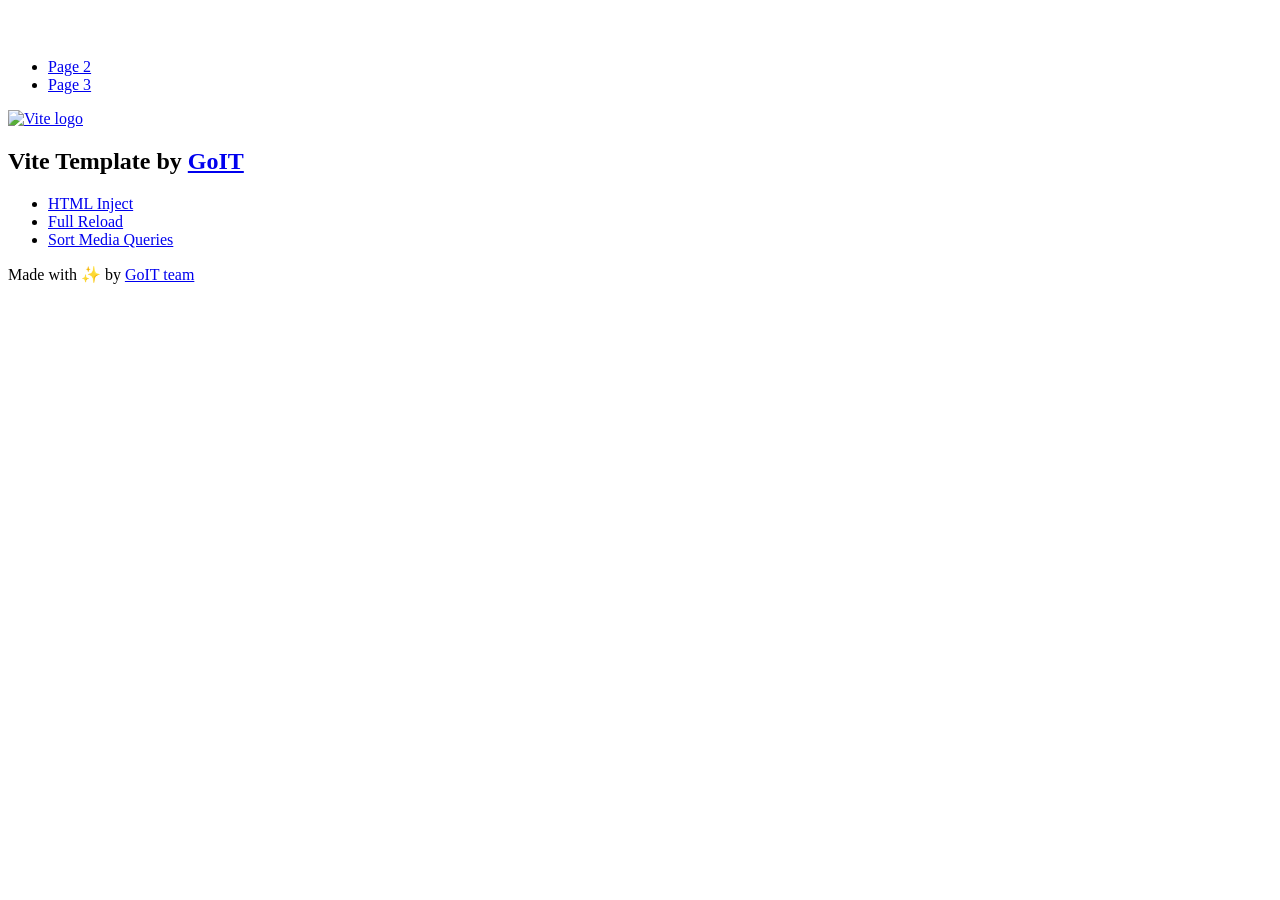
==== index.html @ 82002446 "Deploying to gh-pages from @ LionnoiL/goit-js-hw-09@17c7ea21a29b1616bcd15ee5460ab6f7c335e089 🚀" ====
<!DOCTYPE html>
<html lang="en">
  <head>
    <meta charset="UTF-8" />
    <link rel="icon" type="image/svg+xml" href="/goit-js-hw-09/favicon.svg" />
    <meta name="viewport" content="width=device-width, initial-scale=1.0" />
    <title>Vanilla App Template</title>
    <script type="module" crossorigin src="/goit-js-hw-09/index.js"></script>
    <link rel="stylesheet" crossorigin href="/goit-js-hw-09/assets/styles-DvPDDfy5.css">
  </head>
  <body>
    <header class="header">
  <div class="container">
    <nav class="nav">
      <a class="nav-logo" href="./index.html" aria-label="Site logo">
        <svg class="nav-logo-icon" width="100" height="30">
          <use href="/goit-js-hw-09/assets/sprite-E8vg0sBb.svg#logo"></use>
        </svg>
      </a>
      <ul class="nav-list">
        <li class="nav-item">
          <a class="nav-link {=$highlight-act}" href="./page-2.html">Page 2</a>
        </li>
        <li class="nav-item">
          <a class="nav-link {=$highlight-curr}" href="./page-3.html">Page 3</a>
        </li>
      </ul>
    </nav>
  </div>
</header>


    <main>
      <!-- Loads the specified .html file -->
      <section class="vite-promo">
  <div class="container">
    <div class="vite-promo-thumb">
      <a
        class="vite-promo-link"
        href="https://vitejs.dev/"
        target="_blank"
        rel="noopener noreferrer"
        aria-label="Link to Vite official website"
        title="Vite.js  build tool"
      >
        <!-- Path to images as from index.html file -->
        <img
          class="pic"
          src="/goit-js-hw-09/assets/vite-logo-9o_aqrTe.png"
          alt="Vite logo"
          width="640"
          height="640"
        />
      </a>
    </div>
    <h1 class="main-title">
      <span class="main-title-gradient">Vite</span>
      Template by
      <a
        class="main-title-link"
        href="https://github.com/goitacademy/vanilla-app-template"
        target="_blank"
        rel="noopener noreferrer"
      >
        GoIT
      </a>
    </h1>
  </div>
</section>

      <article class="badges">
  <div class="container">
    <ul class="badges-list">
      <li class="badges-item">
        <a
          class="badges-link"
          href="https://www.npmjs.com/package/vite-plugin-html-inject"
          target="_blank"
          rel="noopener noreferrer"
        >
          HTML Inject
        </a>
      </li>
      <li class="badges-item">
        <a
          class="badges-link"
          href="https://www.npmjs.com/package/vite-plugin-full-reload"
          target="_blank"
          rel="noopener noreferrer"
        >
          Full Reload
        </a>
      </li>
      <li class="badges-item">
        <a
          class="badges-link"
          href="https://www.npmjs.com/package/postcss-sort-media-queries"
          target="_blank"
          rel="noopener noreferrer"
        >
          Sort Media Queries
        </a>
      </li>
    </ul>
  </div>
</article>

    </main>

    <footer class="footer">
  <div class="container">
    <p class="footer-desc">
      Made with ✨ by
      <a
        class="footer-link"
        href="https://goit.global/ua/"
        target="_blank"
        rel="noopener noreferrer"
      >
        GoIT team
      </a>
    </p>
  </div>
</footer>


  </body>
</html>
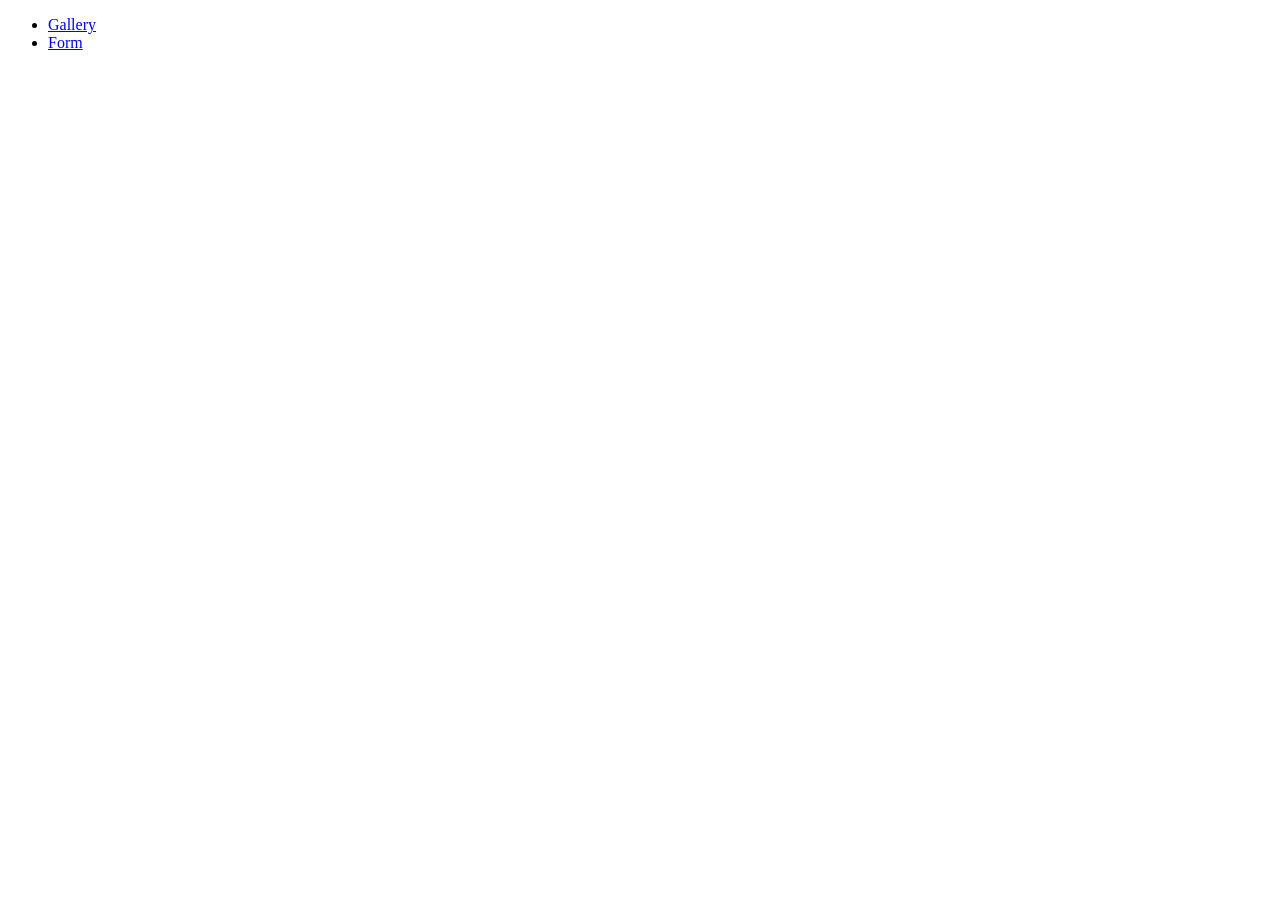
==== commit 434d2ec1: "Deploying to gh-pages from @ LionnoiL/goit-js-hw-09@f57880277db0950a4885b9a6e5eb3097a02111a0 🚀" ====
--- a/index.html
+++ b/index.html
@@ -1,128 +1,18 @@
-<!DOCTYPE html>
+<!doctype html>
 <html lang="en">
   <head>
     <meta charset="UTF-8" />
     <link rel="icon" type="image/svg+xml" href="/goit-js-hw-09/favicon.svg" />
     <meta name="viewport" content="width=device-width, initial-scale=1.0" />
     <title>Vanilla App Template</title>
-    <script type="module" crossorigin src="/goit-js-hw-09/index.js"></script>
-    <link rel="stylesheet" crossorigin href="/goit-js-hw-09/assets/styles-DvPDDfy5.css">
+    <link rel="stylesheet" crossorigin href="/goit-js-hw-09/assets/styles-DIVYCl8k.css">
   </head>
   <body>
-    <header class="header">
-  <div class="container">
-    <nav class="nav">
-      <a class="nav-logo" href="./index.html" aria-label="Site logo">
-        <svg class="nav-logo-icon" width="100" height="30">
-          <use href="/goit-js-hw-09/assets/sprite-E8vg0sBb.svg#logo"></use>
-        </svg>
-      </a>
-      <ul class="nav-list">
-        <li class="nav-item">
-          <a class="nav-link {=$highlight-act}" href="./page-2.html">Page 2</a>
-        </li>
-        <li class="nav-item">
-          <a class="nav-link {=$highlight-curr}" href="./page-3.html">Page 3</a>
-        </li>
+    <main>
+      <ul>
+        <li><a href="./1-gallery.html">Gallery</a></li>
+        <li><a href="./2-form.html">Form</a></li>
       </ul>
-    </nav>
-  </div>
-</header>
-
-
-    <main>
-      <!-- Loads the specified .html file -->
-      <section class="vite-promo">
-  <div class="container">
-    <div class="vite-promo-thumb">
-      <a
-        class="vite-promo-link"
-        href="https://vitejs.dev/"
-        target="_blank"
-        rel="noopener noreferrer"
-        aria-label="Link to Vite official website"
-        title="Vite.js  build tool"
-      >
-        <!-- Path to images as from index.html file -->
-        <img
-          class="pic"
-          src="/goit-js-hw-09/assets/vite-logo-9o_aqrTe.png"
-          alt="Vite logo"
-          width="640"
-          height="640"
-        />
-      </a>
-    </div>
-    <h1 class="main-title">
-      <span class="main-title-gradient">Vite</span>
-      Template by
-      <a
-        class="main-title-link"
-        href="https://github.com/goitacademy/vanilla-app-template"
-        target="_blank"
-        rel="noopener noreferrer"
-      >
-        GoIT
-      </a>
-    </h1>
-  </div>
-</section>
-
-      <article class="badges">
-  <div class="container">
-    <ul class="badges-list">
-      <li class="badges-item">
-        <a
-          class="badges-link"
-          href="https://www.npmjs.com/package/vite-plugin-html-inject"
-          target="_blank"
-          rel="noopener noreferrer"
-        >
-          HTML Inject
-        </a>
-      </li>
-      <li class="badges-item">
-        <a
-          class="badges-link"
-          href="https://www.npmjs.com/package/vite-plugin-full-reload"
-          target="_blank"
-          rel="noopener noreferrer"
-        >
-          Full Reload
-        </a>
-      </li>
-      <li class="badges-item">
-        <a
-          class="badges-link"
-          href="https://www.npmjs.com/package/postcss-sort-media-queries"
-          target="_blank"
-          rel="noopener noreferrer"
-        >
-          Sort Media Queries
-        </a>
-      </li>
-    </ul>
-  </div>
-</article>
-
     </main>
-
-    <footer class="footer">
-  <div class="container">
-    <p class="footer-desc">
-      Made with ✨ by
-      <a
-        class="footer-link"
-        href="https://goit.global/ua/"
-        target="_blank"
-        rel="noopener noreferrer"
-      >
-        GoIT team
-      </a>
-    </p>
-  </div>
-</footer>
-
-
   </body>
 </html>
